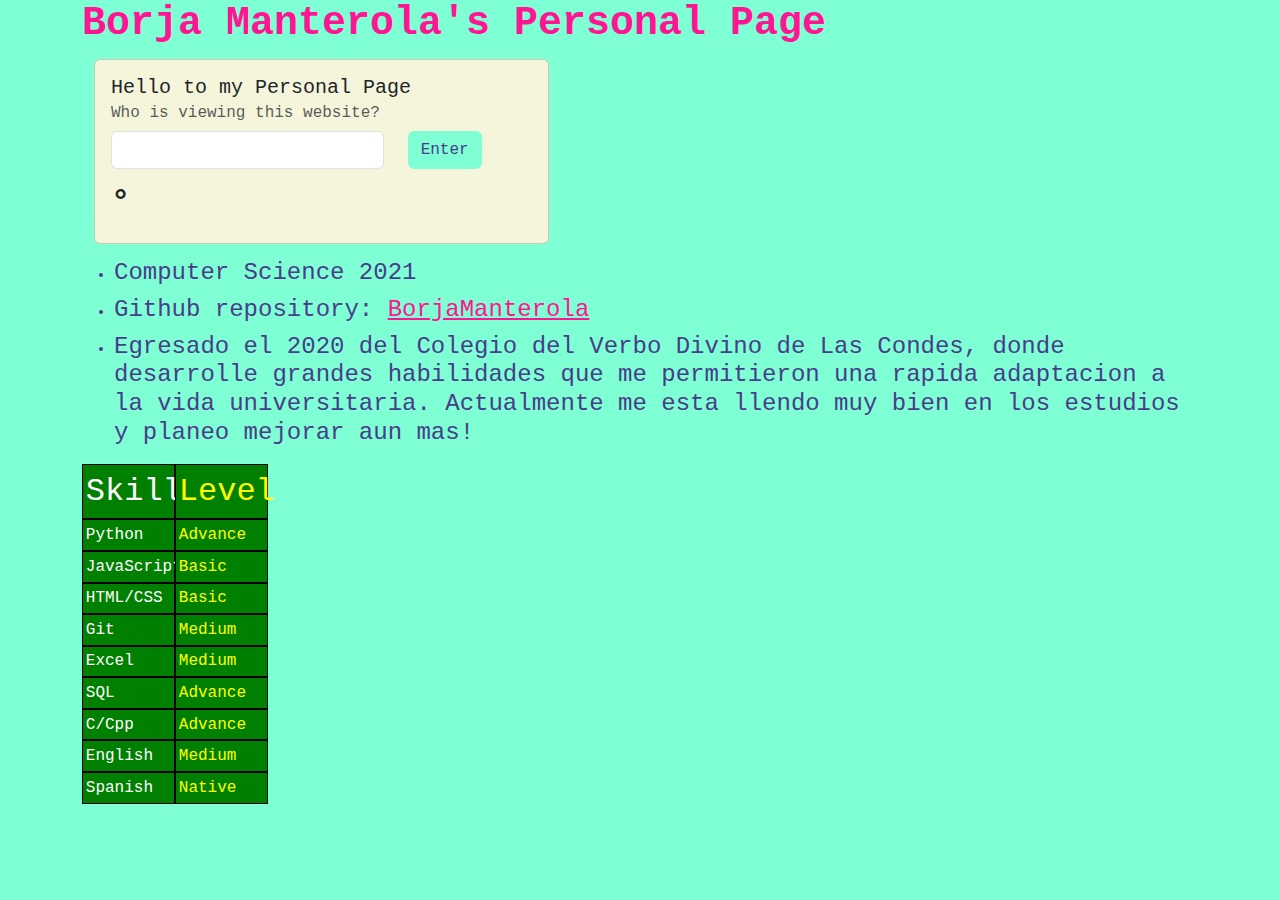
==== index.html @ df83d8e5 "Lab2" ====
<!DOCTYPE html>
<html lang="en">
<head>
    <meta charset="UTF-8">
    <meta name="viewport" content="width=device-width, initial-scale=1">
    <title>Personal Page</title>
    <link href="https://cdn.jsdelivr.net/npm/bootstrap@5.3.3/dist/css/bootstrap.min.css" rel="stylesheet" integrity="sha384-QWTKZyjpPEjISv5WaRU9OFeRpok6YctnYmDr5pNlyT2bRjXh0JMhjY6hW+ALEwIH" crossorigin="anonymous">
    <script src="funcionboton.js"></script>
    <link rel="stylesheet" href="styles.css">
</head>
<body class="container cuerpo">

    <h1 class="deeppink">Borja Manterola's Personal Page</h1>
    <div class="container">
        <div class="card col-xl-5 col-md-9 col-10">
            <div class="card-body">
                <h5 class="card-title">Hello to my Personal Page</h5>
                <h6 class="card-subtitle mb-2 text-body-secondary" id="who">Who is viewing this website?</h6>
                <div class="row">
                    <div class="col-xl-8 col-md-7 col-8">
                        <input type="text" id="texto-ingresado" class="form-control">
                    </div>
                    <div class="col-xl-4 col-md-5 col-4">
                        <button type="button" class="btn" onclick="cambiarFrase()">Enter</button>
                    </div>
                </div>
                <p id="texto-cambiar" class="card-text">°</p>
            </div>
        </div>
    </div>
        <ul>
            <li class="darkslateblue"><h4>Computer Science 2021</h4></li>
            <li class="darkslateblue"><h4>Github repository: <a href="https://github.com/BorjaManterola/BorjaManterola.github.io.git" class="deeppink">BorjaManterola</a></h4></li>
            <li class="darkslateblue"><h4>Egresado el 2020 del Colegio del Verbo Divino de Las Condes, donde desarrolle grandes habilidades que me permitieron una rapida adaptacion a la vida universitaria. Actualmente me esta llendo muy bien en los estudios y planeo mejorar aun mas!</h4></li>
        </ul>
    <div class="container">
            <div class="row">
                <div class="col-xl-1 col-lg-3 col-md-4 col-5 blanco table-header">Skill</div>
                <div class="col-xl-1 col-lg-3 col-md-4 col-5 amarillo table-header">Level</div>
            </div>
            <div class="row ">
                <div class="col-xl-1 col-lg-3 col-md-4 col-5 blanco">Python</div>
                <div class="col-xl-1 col-lg-3 col-md-4 col-5 amarillo">Advance</div>
            </div>
            <div class="row">
                <div class="col-xl-1 col-lg-3 col-md-4 col-5 blanco">JavaScript</div>
                <div class="col-xl-1 col-lg-3 col-md-4 col-5 amarillo">Basic</div>
            </div>
            <div class="row">
                <div class="col-xl-1 col-lg-3 col-md-4 col-5 blanco">HTML/CSS</div>
                <div class="col-xl-1 col-lg-3 col-md-4 col-5 amarillo">Basic</div>
            </div>
            <div class="row">
                <div class="col-xl-1 col-lg-3 col-md-4 col-5 blanco">Git</div>
                <div class="col-xl-1 col-lg-3 col-md-4 col-5 amarillo">Medium</div>
            </div>
            <div class="row">
                <div class="col-xl-1 col-lg-3 col-md-4 col-5 blanco">Excel</div>
                <div class="col-xl-1 col-lg-3 col-md-4 col-5 amarillo">Medium</div>
            </div>
            <div class="row">
                <div class="col-xl-1 col-lg-3 col-md-4 col-5 blanco">SQL</div>
                <div class="col-xl-1 col-lg-3 col-md-4 col-5 amarillo">Advance</div>
            </div>
            <div class="row">
                <div class="col-xl-1 col-lg-3 col-md-4 col-5 blanco">C/Cpp</div>
                <div class="col-xl-1 col-lg-3 col-md-4 col-5 amarillo">Advance</div>
            </div>
            <div class="row">
                <div class="col-xl-1 col-lg-3 col-md-4 col-5 blanco">English</div>
                <div class="col-xl-1 col-lg-3 col-md-4 col-5 amarillo">Medium</div>
            </div>
            <div class="row">
                <div class="col-xl-1 col-lg-3 col-md-4 col-5 blanco">Spanish</div>
                <div class="col-xl-1 col-lg-3 col-md-4 col-5 amarillo">Native</div>
            </div>
    </div>
    <script src="https://cdn.jsdelivr.net/npm/bootstrap@5.3.3/dist/js/bootstrap.bundle.min.js" integrity="sha384-YvpcrYf0tY3lHB60NNkmXc5s9fDVZLESaAA55NDzOxhy9GkcIdslK1eN7N6jIeHz" crossorigin="anonymous"></script>
</body>
</html>
---- styles.css ----
.cuerpo {
    font-family: 'Courier New', Courier, monospace;
    background-color: aquamarine;
}
h1 {
    font-weight: bold;
}
#texto-cambiar {
    font-size: 200%;
    margin-top: 5px;
    font-weight: bold;
}
.col-lg-3, .col-md-4, .col-5 {
    border: 1px solid black;
    padding: 0.25%;
}
.blanco {
    font-size: 150%;
    background-color: green;
    color: white;
}
.amarillo {
    font-size: 150%;
    background-color: green;
    color: yellow;
}
.col-xl-1 {
    font-size: 100%;
}
.table-header {
    font-size: 200%;
}
.deeppink {
    color: deeppink;
}
.darkslateblue {
    color: darkslateblue;
}
.card {
    margin-top: 1%;
    margin-bottom: 1%;
    background-color: beige;
    height: 75%;
}
.btn, .btn:focus, .btn:focus-visible, .btn:hover {
    background-color: aquamarine;
    color: darkslateblue;
    margin-bottom: 5px;
}
.container {
    margin-bottom: 15px;
}
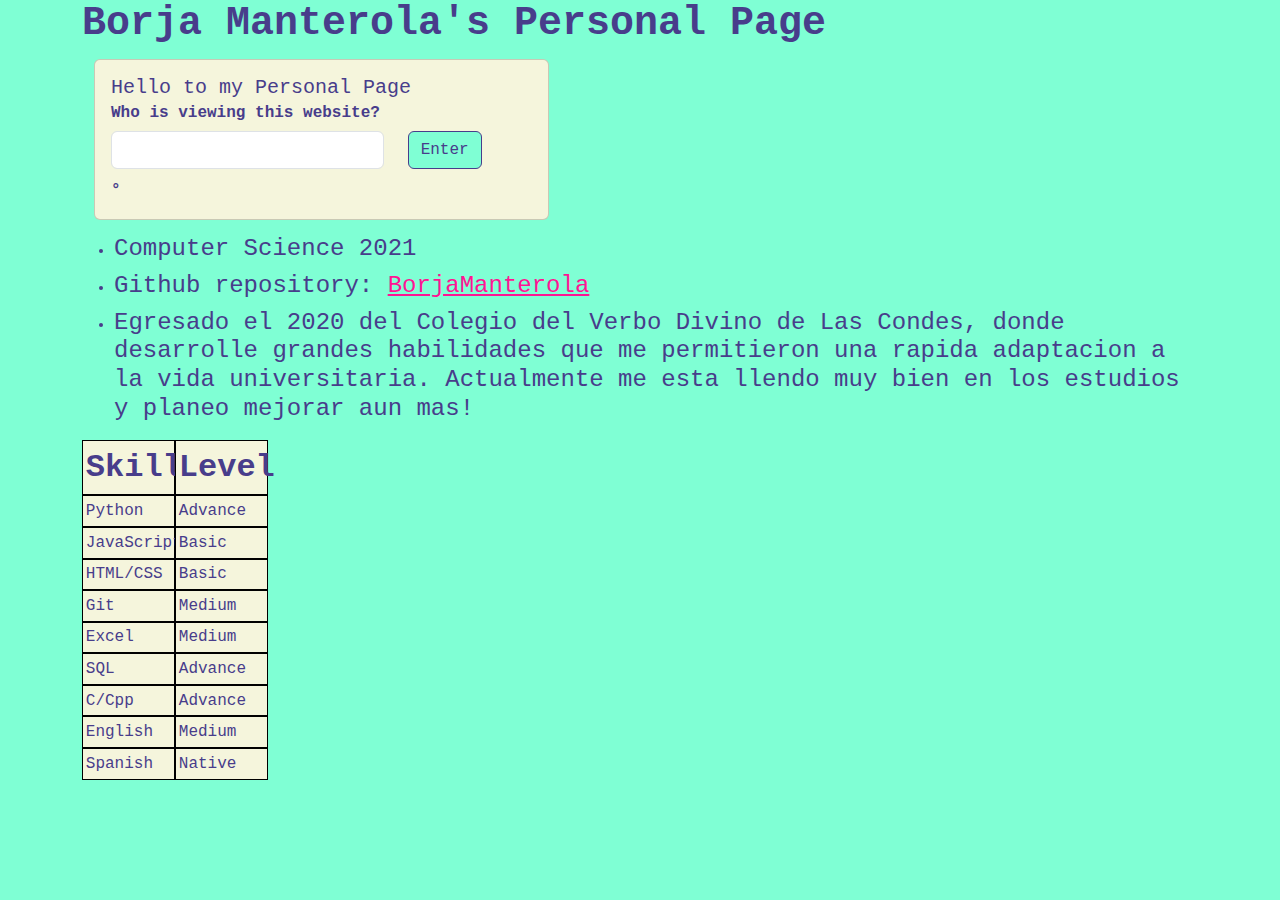
==== commit aca60b4e: "Lab2" ====
--- a/index.html
+++ b/index.html
@@ -10,12 +10,12 @@
 </head>
 <body class="container cuerpo">
 
-    <h1 class="deeppink">Borja Manterola's Personal Page</h1>
+    <h1 class="darkslateblue">Borja Manterola's Personal Page</h1>
     <div class="container">
         <div class="card col-xl-5 col-md-9 col-10">
             <div class="card-body">
                 <h5 class="card-title">Hello to my Personal Page</h5>
-                <h6 class="card-subtitle mb-2 text-body-secondary" id="who">Who is viewing this website?</h6>
+                <h6 class="card-subtitle mb-2">Who is viewing this website?</h6>
                 <div class="row">
                     <div class="col-xl-8 col-md-7 col-8">
                         <input type="text" id="texto-ingresado" class="form-control">
@@ -35,44 +35,44 @@
         </ul>
     <div class="container">
             <div class="row">
-                <div class="col-xl-1 col-lg-3 col-md-4 col-5 blanco table-header">Skill</div>
-                <div class="col-xl-1 col-lg-3 col-md-4 col-5 amarillo table-header">Level</div>
+                <div class="col-xl-1 col-md-4 col-5 column-box table-header">Skill</div>
+                <div class="col-xl-1 col-md-4 col-5 column-box table-header">Level</div>
             </div>
             <div class="row ">
-                <div class="col-xl-1 col-lg-3 col-md-4 col-5 blanco">Python</div>
-                <div class="col-xl-1 col-lg-3 col-md-4 col-5 amarillo">Advance</div>
+                <div class="col-xl-1 col-md-4 col-5 column-box">Python</div>
+                <div class="col-xl-1 col-md-4 col-5 column-box">Advance</div>
             </div>
             <div class="row">
-                <div class="col-xl-1 col-lg-3 col-md-4 col-5 blanco">JavaScript</div>
-                <div class="col-xl-1 col-lg-3 col-md-4 col-5 amarillo">Basic</div>
+                <div class="col-xl-1 col-md-4 col-5 column-box">JavaScript</div>
+                <div class="col-xl-1 col-md-4 col-5 column-box">Basic</div>
             </div>
             <div class="row">
-                <div class="col-xl-1 col-lg-3 col-md-4 col-5 blanco">HTML/CSS</div>
-                <div class="col-xl-1 col-lg-3 col-md-4 col-5 amarillo">Basic</div>
+                <div class="col-xl-1 col-md-4 col-5 column-box">HTML/CSS</div>
+                <div class="col-xl-1 col-md-4 col-5 column-box">Basic</div>
             </div>
             <div class="row">
-                <div class="col-xl-1 col-lg-3 col-md-4 col-5 blanco">Git</div>
-                <div class="col-xl-1 col-lg-3 col-md-4 col-5 amarillo">Medium</div>
+                <div class="col-xl-1 col-md-4 col-5 column-box">Git</div>
+                <div class="col-xl-1 col-md-4 col-5 column-box">Medium</div>
             </div>
             <div class="row">
-                <div class="col-xl-1 col-lg-3 col-md-4 col-5 blanco">Excel</div>
-                <div class="col-xl-1 col-lg-3 col-md-4 col-5 amarillo">Medium</div>
+                <div class="col-xl-1 col-md-4 col-5 column-box">Excel</div>
+                <div class="col-xl-1 col-md-4 col-5 column-box">Medium</div>
             </div>
             <div class="row">
-                <div class="col-xl-1 col-lg-3 col-md-4 col-5 blanco">SQL</div>
-                <div class="col-xl-1 col-lg-3 col-md-4 col-5 amarillo">Advance</div>
+                <div class="col-xl-1 col-md-4 col-5 column-box">SQL</div>
+                <div class="col-xl-1 col-md-4 col-5 column-box">Advance</div>
             </div>
             <div class="row">
-                <div class="col-xl-1 col-lg-3 col-md-4 col-5 blanco">C/Cpp</div>
-                <div class="col-xl-1 col-lg-3 col-md-4 col-5 amarillo">Advance</div>
+                <div class="col-xl-1 col-md-4 col-5 column-box">C/Cpp</div>
+                <div class="col-xl-1 col-md-4 col-5 column-box">Advance</div>
             </div>
             <div class="row">
-                <div class="col-xl-1 col-lg-3 col-md-4 col-5 blanco">English</div>
-                <div class="col-xl-1 col-lg-3 col-md-4 col-5 amarillo">Medium</div>
+                <div class="col-xl-1 col-md-4 col-5 column-box">English</div>
+                <div class="col-xl-1 col-md-4 col-5 column-box">Medium</div>
             </div>
             <div class="row">
-                <div class="col-xl-1 col-lg-3 col-md-4 col-5 blanco">Spanish</div>
-                <div class="col-xl-1 col-lg-3 col-md-4 col-5 amarillo">Native</div>
+                <div class="col-xl-1 col-md-4 col-5 column-box">Spanish</div>
+                <div class="col-xl-1 col-md-4 col-5 column-box">Native</div>
             </div>
     </div>
     <script src="https://cdn.jsdelivr.net/npm/bootstrap@5.3.3/dist/js/bootstrap.bundle.min.js" integrity="sha384-YvpcrYf0tY3lHB60NNkmXc5s9fDVZLESaAA55NDzOxhy9GkcIdslK1eN7N6jIeHz" crossorigin="anonymous"></script>
--- a/styles.css
+++ b/styles.css
@@ -6,29 +6,25 @@
     font-weight: bold;
 }
 #texto-cambiar {
-    font-size: 200%;
     margin-top: 5px;
     font-weight: bold;
 }
-.col-lg-3, .col-md-4, .col-5 {
+.column-box {
+    font-size: 150%;
+    background-color: beige;
+    color: darkslateblue;
+}
+.col-md-4, .col-5 {
     border: 1px solid black;
     padding: 0.25%;
-}
-.blanco {
-    font-size: 150%;
-    background-color: green;
-    color: white;
-}
-.amarillo {
-    font-size: 150%;
-    background-color: green;
-    color: yellow;
+    font-size: 200%;
 }
 .col-xl-1 {
     font-size: 100%;
 }
 .table-header {
     font-size: 200%;
+    font-weight: bold;
 }
 .deeppink {
     color: deeppink;
@@ -40,12 +36,17 @@
     margin-top: 1%;
     margin-bottom: 1%;
     background-color: beige;
-    height: 75%;
+    color: darkslateblue;
+}
+.mb-2 {
+    color: darkslateblue;
+    font-weight: bold;
 }
 .btn, .btn:focus, .btn:focus-visible, .btn:hover {
     background-color: aquamarine;
     color: darkslateblue;
     margin-bottom: 5px;
+    border: 1px solid darkslateblue;
 }
 .container {
     margin-bottom: 15px;
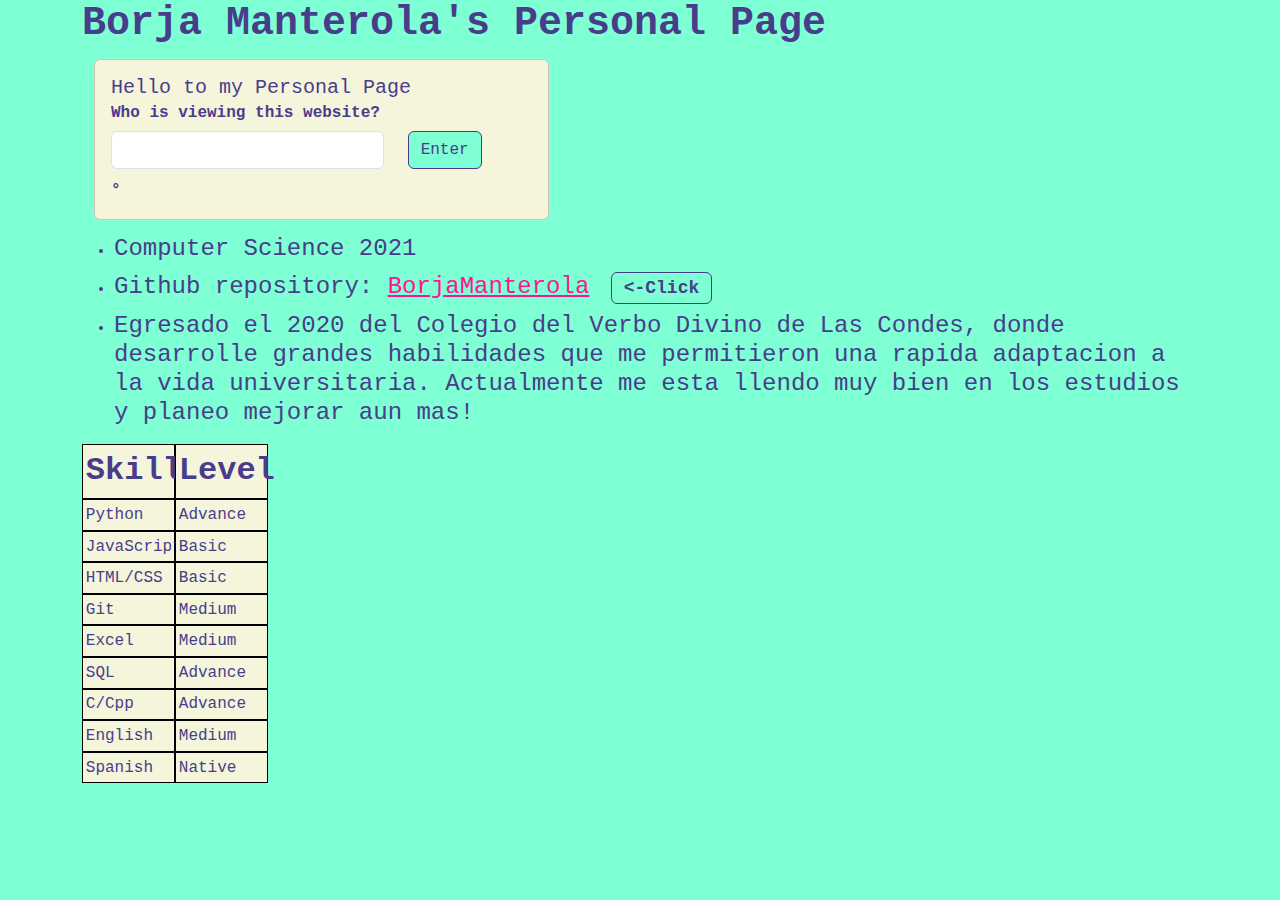
==== commit 89463829: "Lab2" ====
--- a/index.html
+++ b/index.html
@@ -30,7 +30,7 @@
     </div>
         <ul>
             <li class="darkslateblue"><h4>Computer Science 2021</h4></li>
-            <li class="darkslateblue"><h4>Github repository: <a href="https://github.com/BorjaManterola/BorjaManterola.github.io.git" class="deeppink">BorjaManterola</a></h4></li>
+            <li class="darkslateblue"><h4>Github repository: <a href="https://github.com/BorjaManterola/BorjaManterola.github.io.git" class="deeppink">BorjaManterola</a><span class="badge"><-Click</span></h4></li>
             <li class="darkslateblue"><h4>Egresado el 2020 del Colegio del Verbo Divino de Las Condes, donde desarrolle grandes habilidades que me permitieron una rapida adaptacion a la vida universitaria. Actualmente me esta llendo muy bien en los estudios y planeo mejorar aun mas!</h4></li>
         </ul>
     <div class="container">
--- a/styles.css
+++ b/styles.css
@@ -50,4 +50,9 @@
 }
 .container {
     margin-bottom: 15px;
+}
+.badge {
+    color: darkslateblue;
+    border: 1px solid darkslateblue;
+    margin-left: 2%;
 }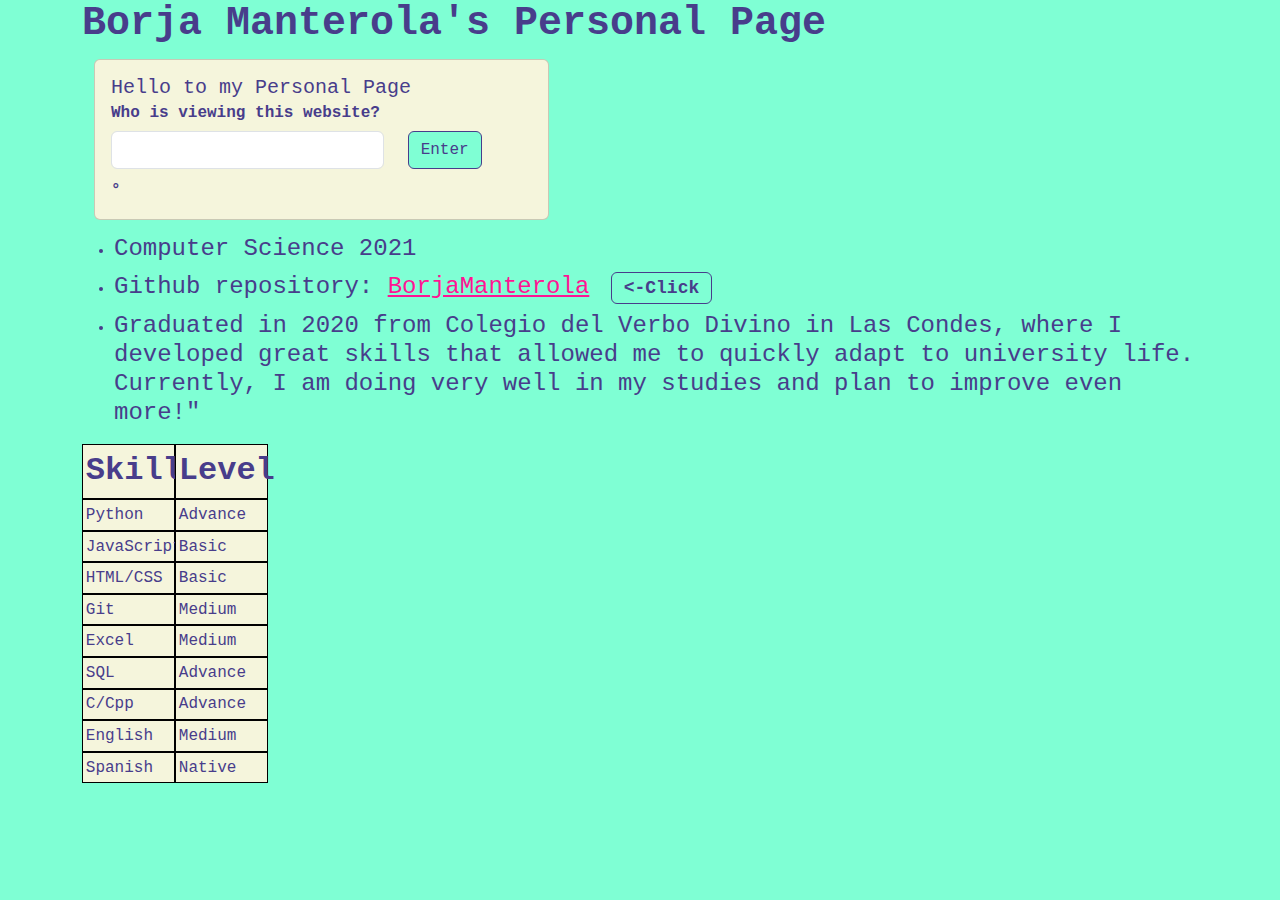
==== commit 1344e8fc: "Lab2" ====
--- a/index.html
+++ b/index.html
@@ -31,7 +31,7 @@
         <ul>
             <li class="darkslateblue"><h4>Computer Science 2021</h4></li>
             <li class="darkslateblue"><h4>Github repository: <a href="https://github.com/BorjaManterola/BorjaManterola.github.io.git" class="deeppink">BorjaManterola</a><span class="badge"><-Click</span></h4></li>
-            <li class="darkslateblue"><h4>Egresado el 2020 del Colegio del Verbo Divino de Las Condes, donde desarrolle grandes habilidades que me permitieron una rapida adaptacion a la vida universitaria. Actualmente me esta llendo muy bien en los estudios y planeo mejorar aun mas!</h4></li>
+            <li class="darkslateblue"><h4>Graduated in 2020 from Colegio del Verbo Divino in Las Condes, where I developed great skills that allowed me to quickly adapt to university life. Currently, I am doing very well in my studies and plan to improve even more!"</h4></li>
         </ul>
     <div class="container">
             <div class="row">
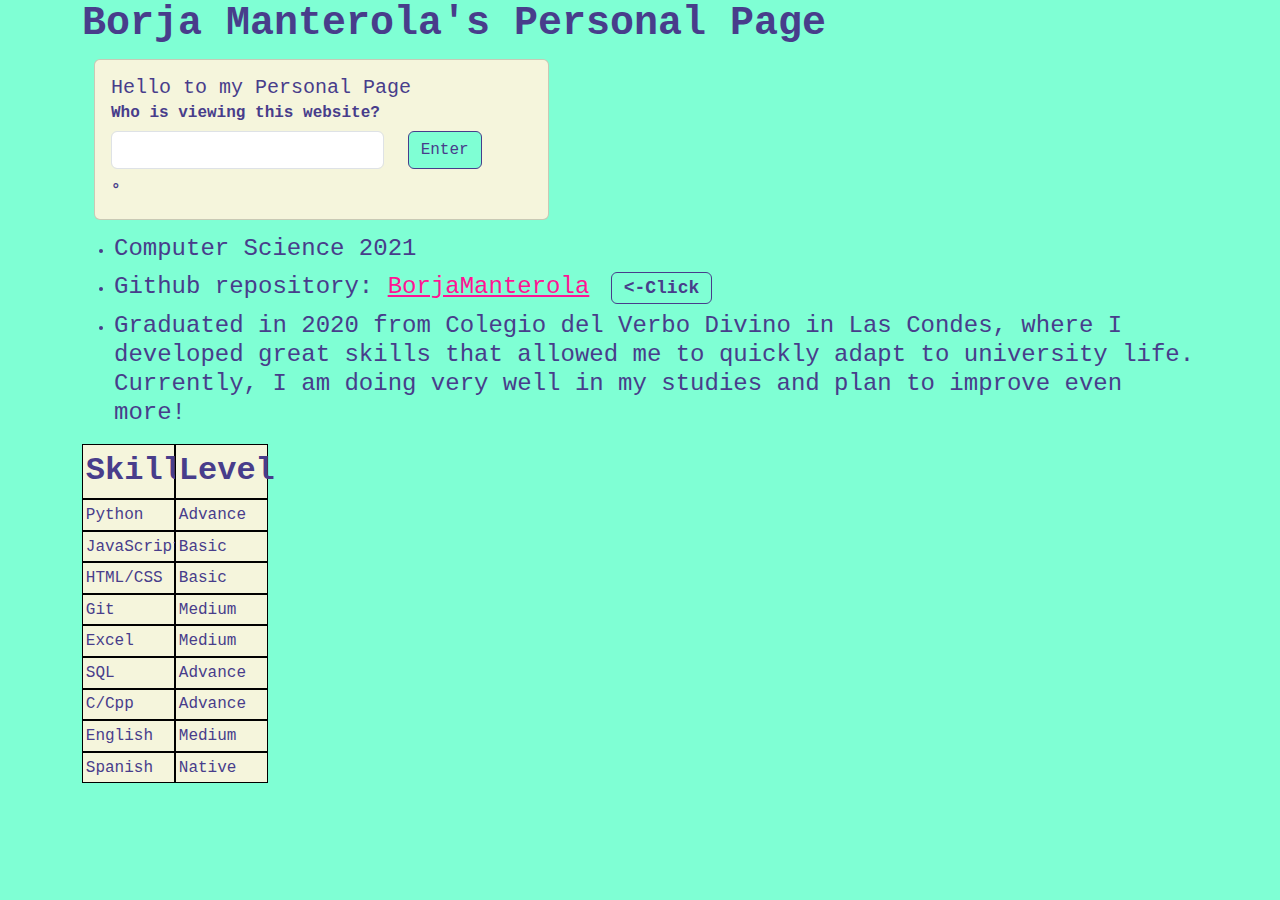
==== commit cd402a7e: "Lab2" ====
--- a/index.html
+++ b/index.html
@@ -31,7 +31,7 @@
         <ul>
             <li class="darkslateblue"><h4>Computer Science 2021</h4></li>
             <li class="darkslateblue"><h4>Github repository: <a href="https://github.com/BorjaManterola/BorjaManterola.github.io.git" class="deeppink">BorjaManterola</a><span class="badge"><-Click</span></h4></li>
-            <li class="darkslateblue"><h4>Graduated in 2020 from Colegio del Verbo Divino in Las Condes, where I developed great skills that allowed me to quickly adapt to university life. Currently, I am doing very well in my studies and plan to improve even more!"</h4></li>
+            <li class="darkslateblue"><h4>Graduated in 2020 from Colegio del Verbo Divino in Las Condes, where I developed great skills that allowed me to quickly adapt to university life. Currently, I am doing very well in my studies and plan to improve even more!</h4></li>
         </ul>
     <div class="container">
             <div class="row">
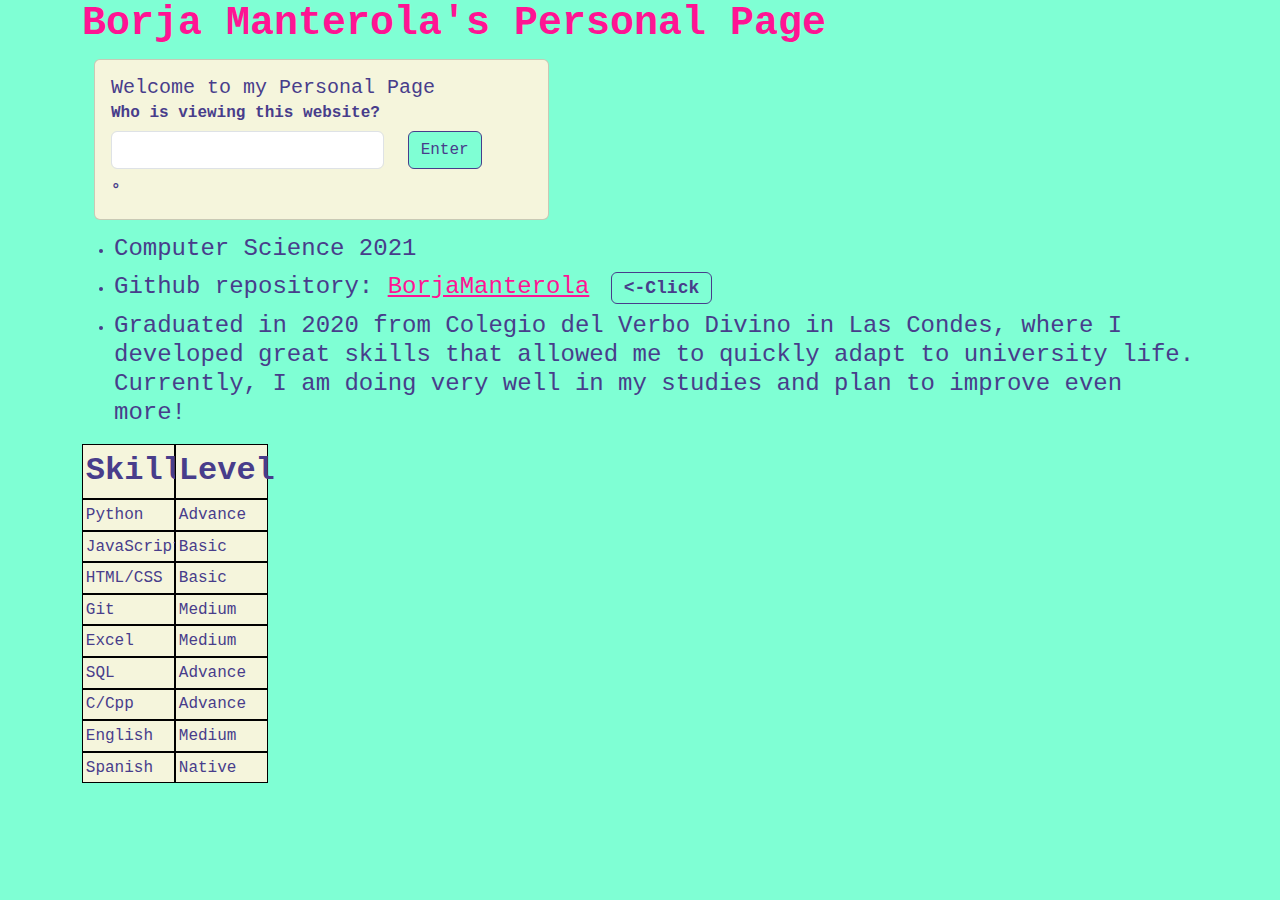
==== commit c095aa75: "Lab2" ====
--- a/index.html
+++ b/index.html
@@ -10,11 +10,11 @@
 </head>
 <body class="container cuerpo">
 
-    <h1 class="darkslateblue">Borja Manterola's Personal Page</h1>
+    <h1 class="deeppink">Borja Manterola's Personal Page</h1>
     <div class="container">
         <div class="card col-xl-5 col-md-9 col-10">
             <div class="card-body">
-                <h5 class="card-title">Hello to my Personal Page</h5>
+                <h5 class="card-title">Welcome to my Personal Page</h5>
                 <h6 class="card-subtitle mb-2">Who is viewing this website?</h6>
                 <div class="row">
                     <div class="col-xl-8 col-md-7 col-8">
--- a/styles.css
+++ b/styles.css
@@ -13,10 +13,10 @@
     font-size: 150%;
     background-color: beige;
     color: darkslateblue;
-}
-.col-md-4, .col-5 {
     border: 1px solid black;
     padding: 0.25%;
+}
+.col-md-4 {
     font-size: 200%;
 }
 .col-xl-1 {
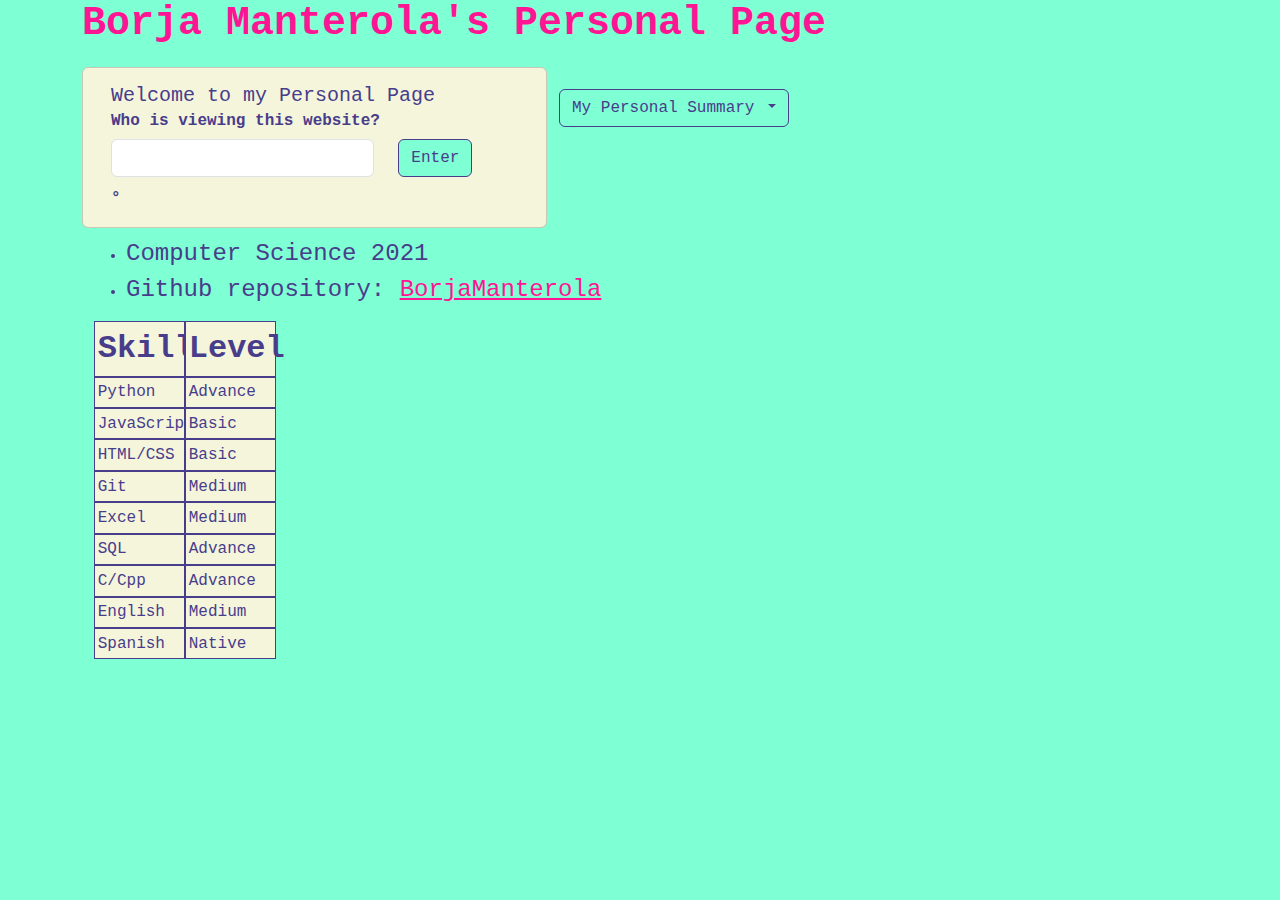
==== commit 4c770904: "Lab2" ====
--- a/index.html
+++ b/index.html
@@ -9,70 +9,77 @@
     <link rel="stylesheet" href="styles.css">
 </head>
 <body class="container cuerpo">
-
     <h1 class="deeppink">Borja Manterola's Personal Page</h1>
     <div class="container">
-        <div class="card col-xl-5 col-md-9 col-10">
-            <div class="card-body">
-                <h5 class="card-title">Welcome to my Personal Page</h5>
-                <h6 class="card-subtitle mb-2">Who is viewing this website?</h6>
-                <div class="row">
-                    <div class="col-xl-8 col-md-7 col-8">
-                        <input type="text" id="texto-ingresado" class="form-control">
+        <div class="row">
+            <div class="card col-xl-5 col-md-7 col-12">
+                <div class="card-body">
+                    <h5 class="card-title">Welcome to my Personal Page</h5>
+                    <h6 class="card-subtitle mb-2">Who is viewing this website?</h6>
+                    <div class="row">
+                        <div class="col-xl-8 col-md-7 col-8">
+                            <input type="text" id="texto-ingresado" class="form-control">
+                        </div>
+                        <div class="col-xl-4 col-md-5 col-4">
+                            <button type="button" class="btn" onclick="cambiarFrase()">Enter</button>
+                        </div>
                     </div>
-                    <div class="col-xl-4 col-md-5 col-4">
-                        <button type="button" class="btn" onclick="cambiarFrase()">Enter</button>
-                    </div>
+                    <p id="texto-cambiar" class="card-text">°</p>
                 </div>
-                <p id="texto-cambiar" class="card-text">°</p>
+            </div>
+            <div class="dropdown col-xl-4 col-md-7 col-10">
+                <button class="btn btn-secondary dropdown-toggle" type="button" data-bs-toggle="dropdown" aria-expanded="false">
+                My Personal Summary
+                </button>
+                <li class="dropdown-menu">
+                    <p class="darkslateblue">Graduated in 2020 from Colegio del Verbo Divino in Las Condes, where I developed great skills that allowed me to quickly adapt to university life. Currently, I am doing very well in my studies and plan to improve even more!</p>
+                </li>
             </div>
         </div>
-    </div>
         <ul>
             <li class="darkslateblue"><h4>Computer Science 2021</h4></li>
-            <li class="darkslateblue"><h4>Github repository: <a href="https://github.com/BorjaManterola/BorjaManterola.github.io.git" class="deeppink">BorjaManterola</a><span class="badge"><-Click</span></h4></li>
-            <li class="darkslateblue"><h4>Graduated in 2020 from Colegio del Verbo Divino in Las Condes, where I developed great skills that allowed me to quickly adapt to university life. Currently, I am doing very well in my studies and plan to improve even more!</h4></li>
+            <li class="darkslateblue"><h4>Github repository: <a href="https://github.com/BorjaManterola/BorjaManterola.github.io.git" class="deeppink">BorjaManterola</a></h4></li>
         </ul>
     <div class="container">
             <div class="row">
-                <div class="col-xl-1 col-md-4 col-5 column-box table-header">Skill</div>
-                <div class="col-xl-1 col-md-4 col-5 column-box table-header">Level</div>
+                <div class="col-xl-1 col-md-3 col-5 column-box table-header">Skill</div>
+                <div class="col-xl-1 col-md-3 col-5 column-box table-header">Level</div>
             </div>
             <div class="row ">
-                <div class="col-xl-1 col-md-4 col-5 column-box">Python</div>
-                <div class="col-xl-1 col-md-4 col-5 column-box">Advance</div>
+                <div class="col-xl-1 col-md-3 col-5 column-box">Python</div>
+                <div class="col-xl-1 col-md-3 col-5 column-box">Advance</div>
             </div>
             <div class="row">
-                <div class="col-xl-1 col-md-4 col-5 column-box">JavaScript</div>
-                <div class="col-xl-1 col-md-4 col-5 column-box">Basic</div>
+                <div class="col-xl-1 col-md-3 col-5 column-box">JavaScript</div>
+                <div class="col-xl-1 col-md-3 col-5 column-box">Basic</div>
             </div>
             <div class="row">
-                <div class="col-xl-1 col-md-4 col-5 column-box">HTML/CSS</div>
-                <div class="col-xl-1 col-md-4 col-5 column-box">Basic</div>
+                <div class="col-xl-1 col-md-3 col-5 column-box">HTML/CSS</div>
+                <div class="col-xl-1 col-md-3 col-5 column-box">Basic</div>
             </div>
             <div class="row">
-                <div class="col-xl-1 col-md-4 col-5 column-box">Git</div>
-                <div class="col-xl-1 col-md-4 col-5 column-box">Medium</div>
+                <div class="col-xl-1 col-md-3 col-5 column-box">Git</div>
+                <div class="col-xl-1 col-md-3 col-5 column-box">Medium</div>
             </div>
             <div class="row">
-                <div class="col-xl-1 col-md-4 col-5 column-box">Excel</div>
-                <div class="col-xl-1 col-md-4 col-5 column-box">Medium</div>
+                <div class="col-xl-1 col-md-3 col-5 column-box">Excel</div>
+                <div class="col-xl-1 col-md-3 col-5 column-box">Medium</div>
             </div>
             <div class="row">
-                <div class="col-xl-1 col-md-4 col-5 column-box">SQL</div>
-                <div class="col-xl-1 col-md-4 col-5 column-box">Advance</div>
+                <div class="col-xl-1 col-md-3 col-5 column-box">SQL</div>
+                <div class="col-xl-1 col-md-3 col-5 column-box">Advance</div>
             </div>
             <div class="row">
-                <div class="col-xl-1 col-md-4 col-5 column-box">C/Cpp</div>
-                <div class="col-xl-1 col-md-4 col-5 column-box">Advance</div>
+                <div class="col-xl-1 col-md-3 col-5 column-box">C/Cpp</div>
+                <div class="col-xl-1 col-md-3 col-5 column-box">Advance</div>
             </div>
             <div class="row">
-                <div class="col-xl-1 col-md-4 col-5 column-box">English</div>
-                <div class="col-xl-1 col-md-4 col-5 column-box">Medium</div>
+                <div class="col-xl-1 col-md-3 col-5 column-box">English</div>
+                <div class="col-xl-1 col-md-3 col-5 column-box">Medium</div>
             </div>
             <div class="row">
-                <div class="col-xl-1 col-md-4 col-5 column-box">Spanish</div>
-                <div class="col-xl-1 col-md-4 col-5 column-box">Native</div>
+                <div class="col-xl-1 col-md-3 col-5 column-box">Spanish</div>
+                <div class="col-xl-1 col-md-3 col-5 column-box">Native</div>
             </div>
     </div>
     <script src="https://cdn.jsdelivr.net/npm/bootstrap@5.3.3/dist/js/bootstrap.bundle.min.js" integrity="sha384-YvpcrYf0tY3lHB60NNkmXc5s9fDVZLESaAA55NDzOxhy9GkcIdslK1eN7N6jIeHz" crossorigin="anonymous"></script>
--- a/styles.css
+++ b/styles.css
@@ -13,11 +13,8 @@
     font-size: 150%;
     background-color: beige;
     color: darkslateblue;
-    border: 1px solid black;
+    border: 1px solid darkslateblue;
     padding: 0.25%;
-}
-.col-md-4 {
-    font-size: 200%;
 }
 .col-xl-1 {
     font-size: 100%;
@@ -51,8 +48,12 @@
 .container {
     margin-bottom: 15px;
 }
-.badge {
-    color: darkslateblue;
+.dropdown {
+    margin-top: 3%;
+    margin-bottom: 2%;;
+}
+.dropdown-menu {
+    background-color: beige;
+    padding: 1%;
     border: 1px solid darkslateblue;
-    margin-left: 2%;
 }